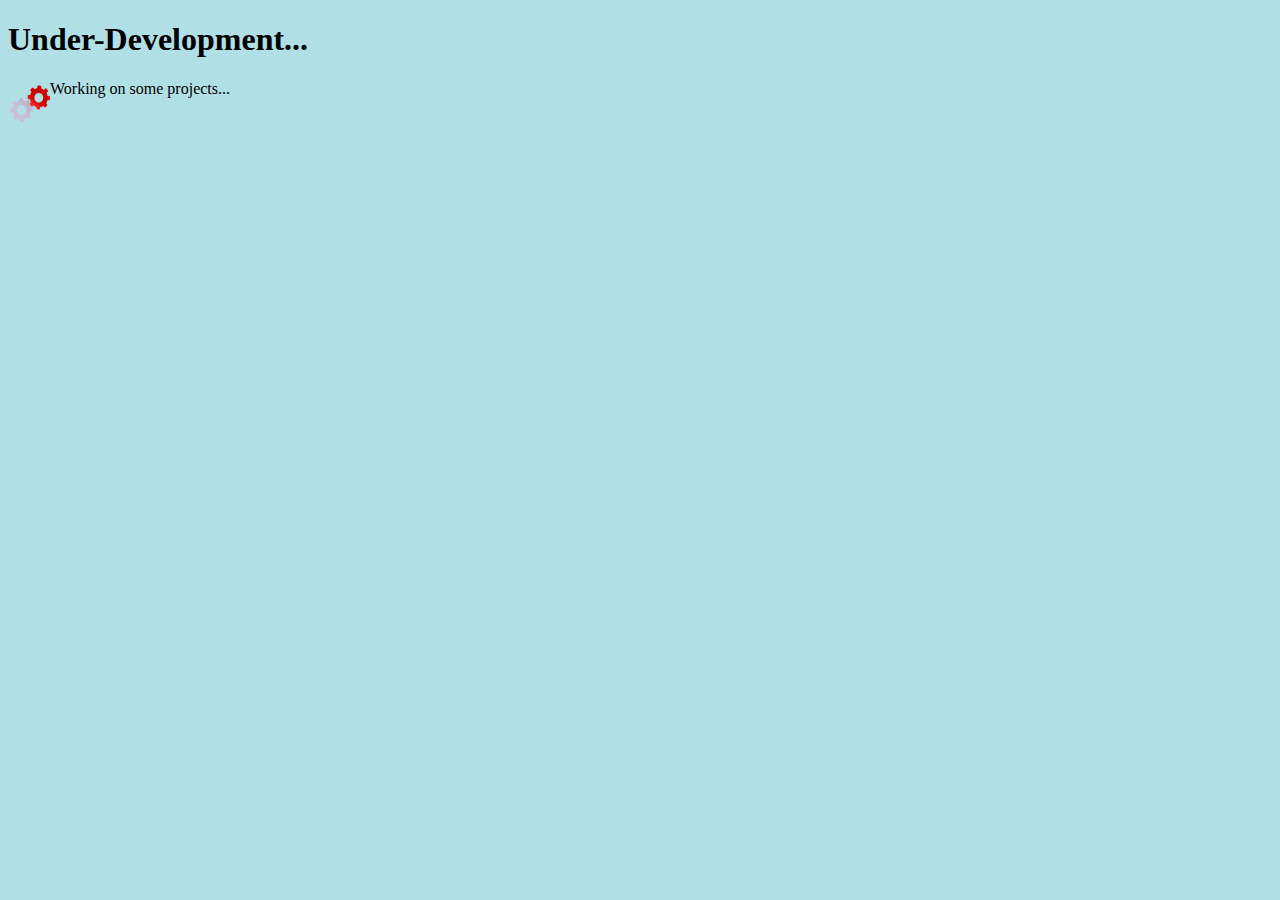
==== index.html @ 91233fee "Update index.html" ====
<!DOCTYPE html>
<html>
<body style="background-color:powderblue;">
<head>
<title>My Games</title>
</head>
<body>
<h1>Under-Development...</h1>
<img src="gear.gif" alt="gear" style="float:left;width:42px;height:42px;">
<p>Working on some projects...</p>
<br>
</body>
</html>
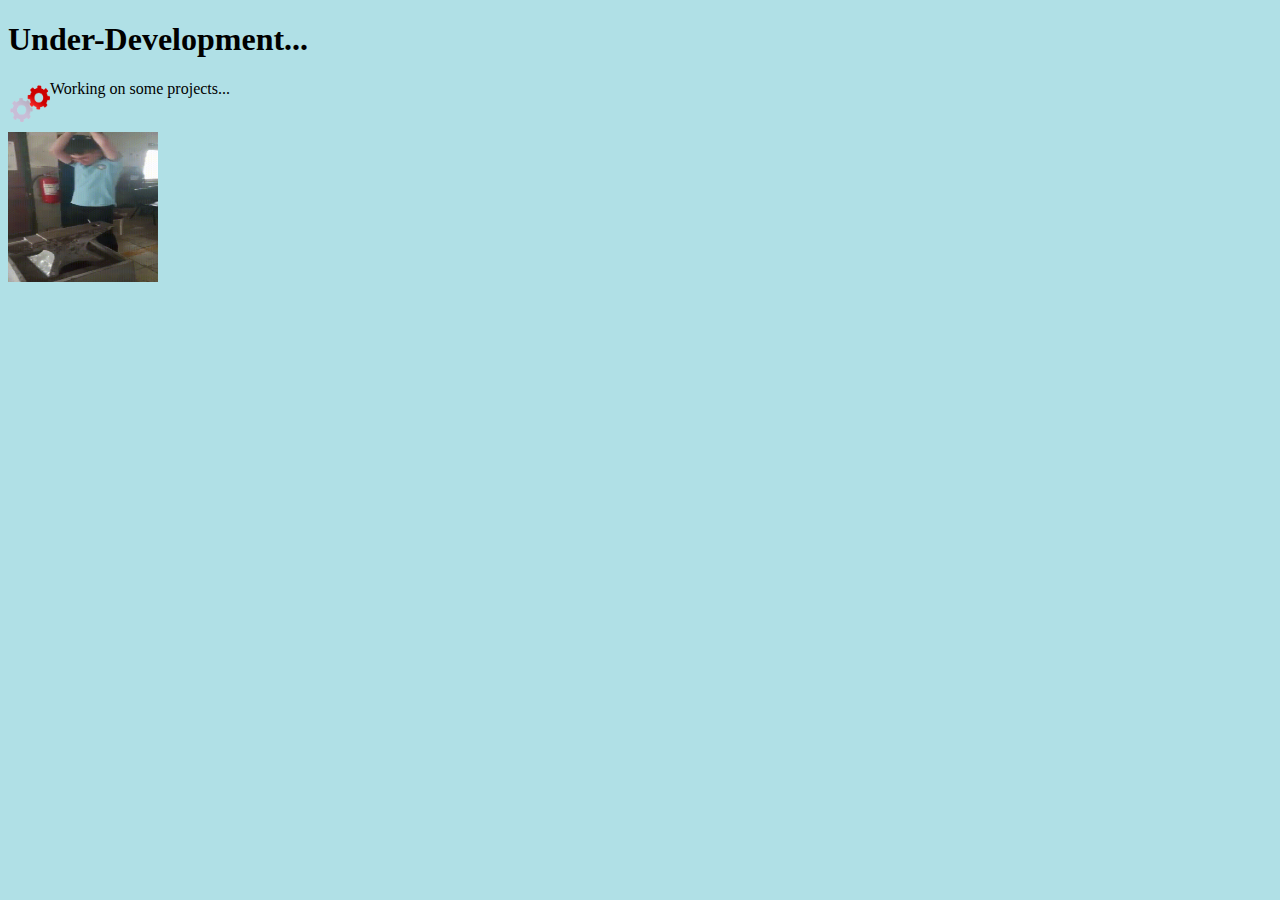
==== commit b8b76936: "aaa" ====
--- a/index.html
+++ b/index.html
@@ -1,5 +1,8 @@
 <!DOCTYPE html>
 <html>
+</head>
+<meta name="viewport" content="width=device-width, initial-scale=1.0">
+</head>
 <body style="background-color:powderblue;">
 <head>
 <title>My Games</title>
@@ -9,5 +12,6 @@
 <img src="gear.gif" alt="gear" style="float:left;width:42px;height:42px;">
 <p>Working on some projects...</p>
 <br>
+<img src="anvil.gif" alt="anvil" style="float:left;width:150px;height:150px;">
 </body>
 </html>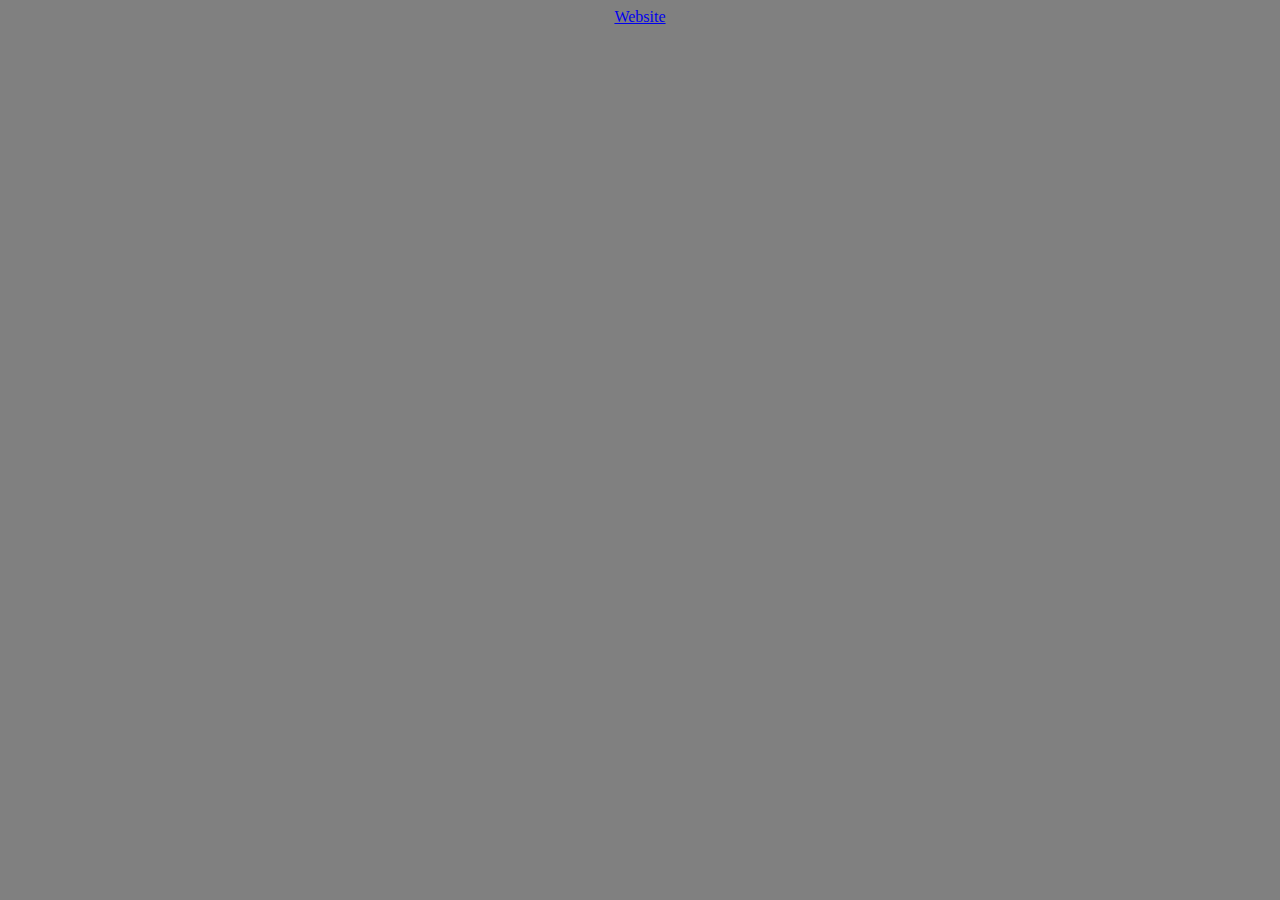
==== commit f49874ba: "aa" ====
--- a/index.html
+++ b/index.html
@@ -1,17 +1,13 @@
-<!DOCTYPE html>
+<!html deneme>
 <html>
 </head>
 <meta name="viewport" content="width=device-width, initial-scale=1.0">
 </head>
-<body style="background-color:powderblue;">
-<head>
-<title>My Games</title>
-</head>
+<body style="background-color:grey;">
 <body>
-<h1>Under-Development...</h1>
-<img src="gear.gif" alt="gear" style="float:left;width:42px;height:42px;">
-<p>Working on some projects...</p>
-<br>
-<img src="anvil.gif" alt="anvil" style="float:left;width:150px;height:150px;">
+
+<p><center><a href="https://konyoumu.github.io/site/">Website</a><center></p>
+
 </body>
-</html>+</html>
+
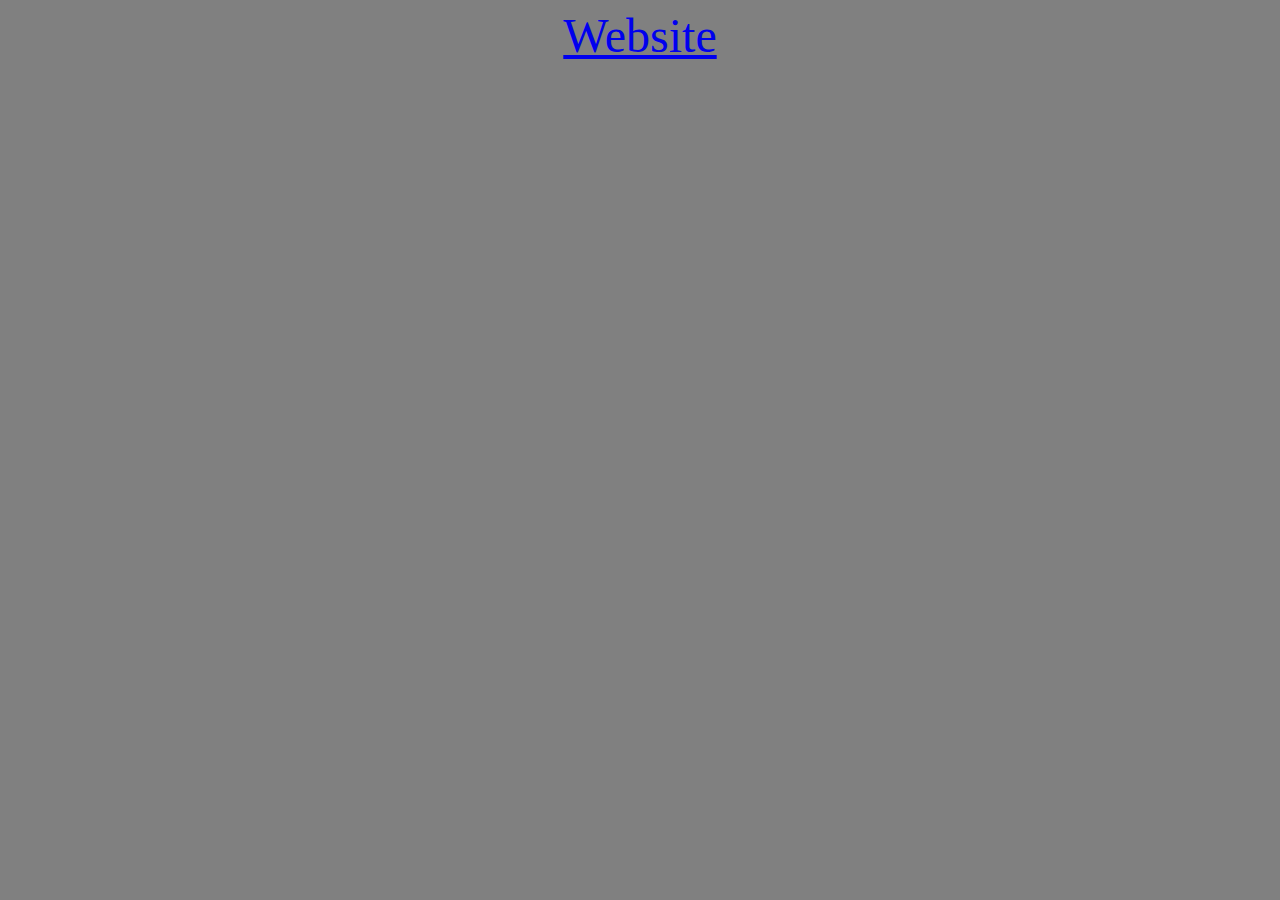
==== commit 363ca3b2: "Update index.html" ====
--- a/index.html
+++ b/index.html
@@ -5,9 +5,7 @@
 </head>
 <body style="background-color:grey;">
 <body>
-
-<p><center><a href="https://konyoumu.github.io/site/">Website</a><center></p>
-
+<font size="10"> 
+<p><center> <a href="https://konyoumu.github.io/site/">Website</a><center></p>
 </body>
-</html>
-
+</html>